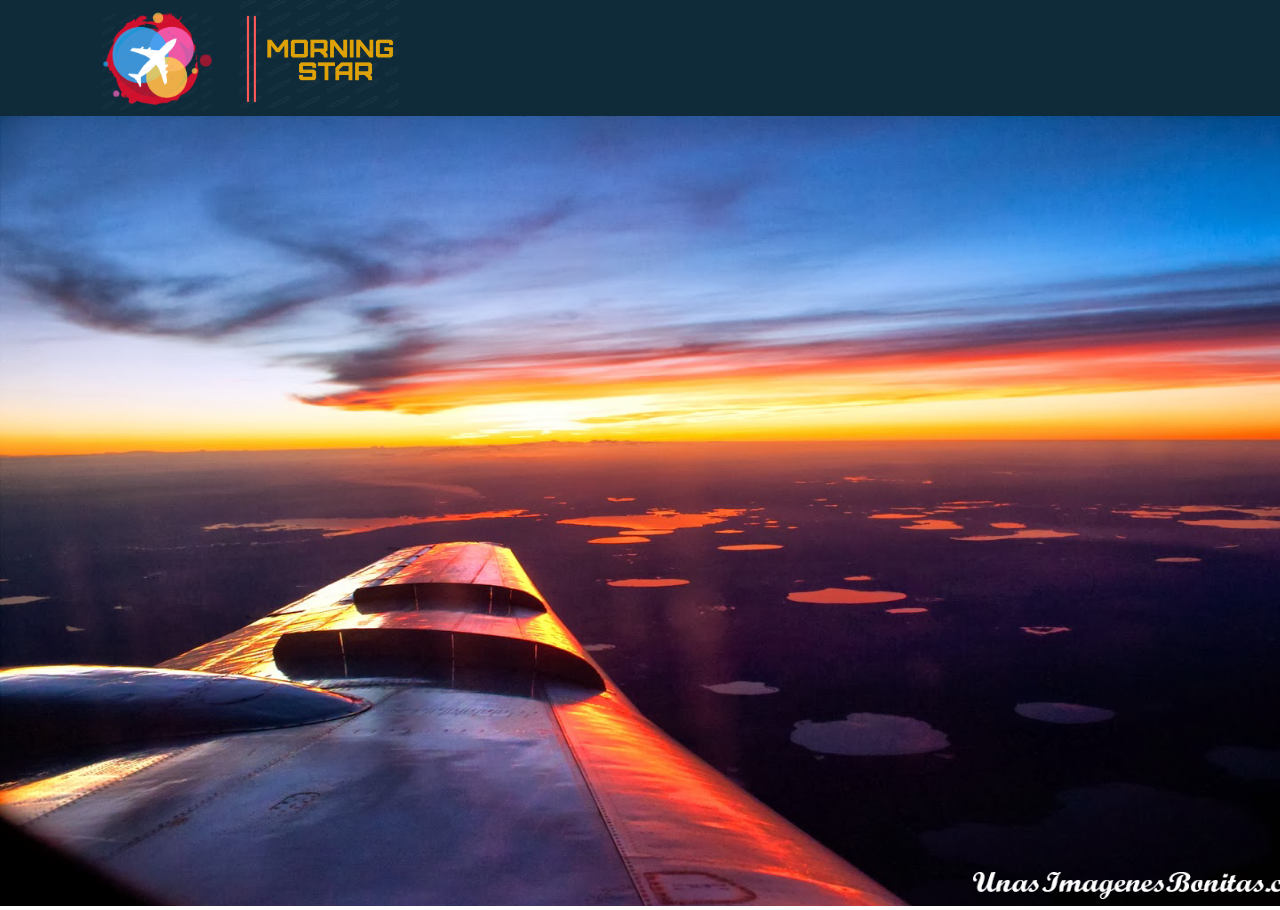
==== AerolineaMorningStar/index.html @ 553aa683 "Inicia Proyecto HTML" ====
<!DOCTYPE html>
<html>
  <head>
    <meta charset="utf-8">
    <meta name="viewport" content="width=device-width">
    <title>Morning Star</title>
    <link href="Diseño/Estilo.css" rel="stylesheet" type="text/css" />
  </head>

  <body>
    <!--<script src="script.js"></script>-->
    <div id="Pagina">
      <div id="Encabezado">
        
      <header>
        <fieldset id="navegacion">
         <img class="Logo" src="Imagenes/Logo.PNG">
         <img class="Nombre_Logo" src="Imagenes/Nombre.PNG">
        </fieldset>
      </header>

      <div id="Fondo">
        <img class="img_avion" src="Imagenes/img_avion.png">
      </div>





      </div>


    </div>
    

  </body>

</html>
---- AerolineaMorningStar/Diseño/Estilo.css ----
body
{
  max-width: 1330px;
  background: white;
  margin-top: -0.1px;
  margin-left: 0px;
  position: absolute;
}

fieldset
{
  border:0ch;
}

#navegacion
{
  width: 1309px;
  height:100px ;
  margin-left: 0px;
  border-image: none;
  background: #0f2b3a;
  overflow: hidden;
}

.Logo
{
  position: absolute;
  margin-top: 5px;
  margin-left: 90px;
  width:110px; 
  height:100px;
}

.Nombre_Logo
{
  position: absolute;
  margin-top: -0.2cm;
  margin-left: 6cm;
  width:160px; 
  height:110px;
}

.img_avion
{
  position:static;
  width: 1333px;
  height: 790px;
}
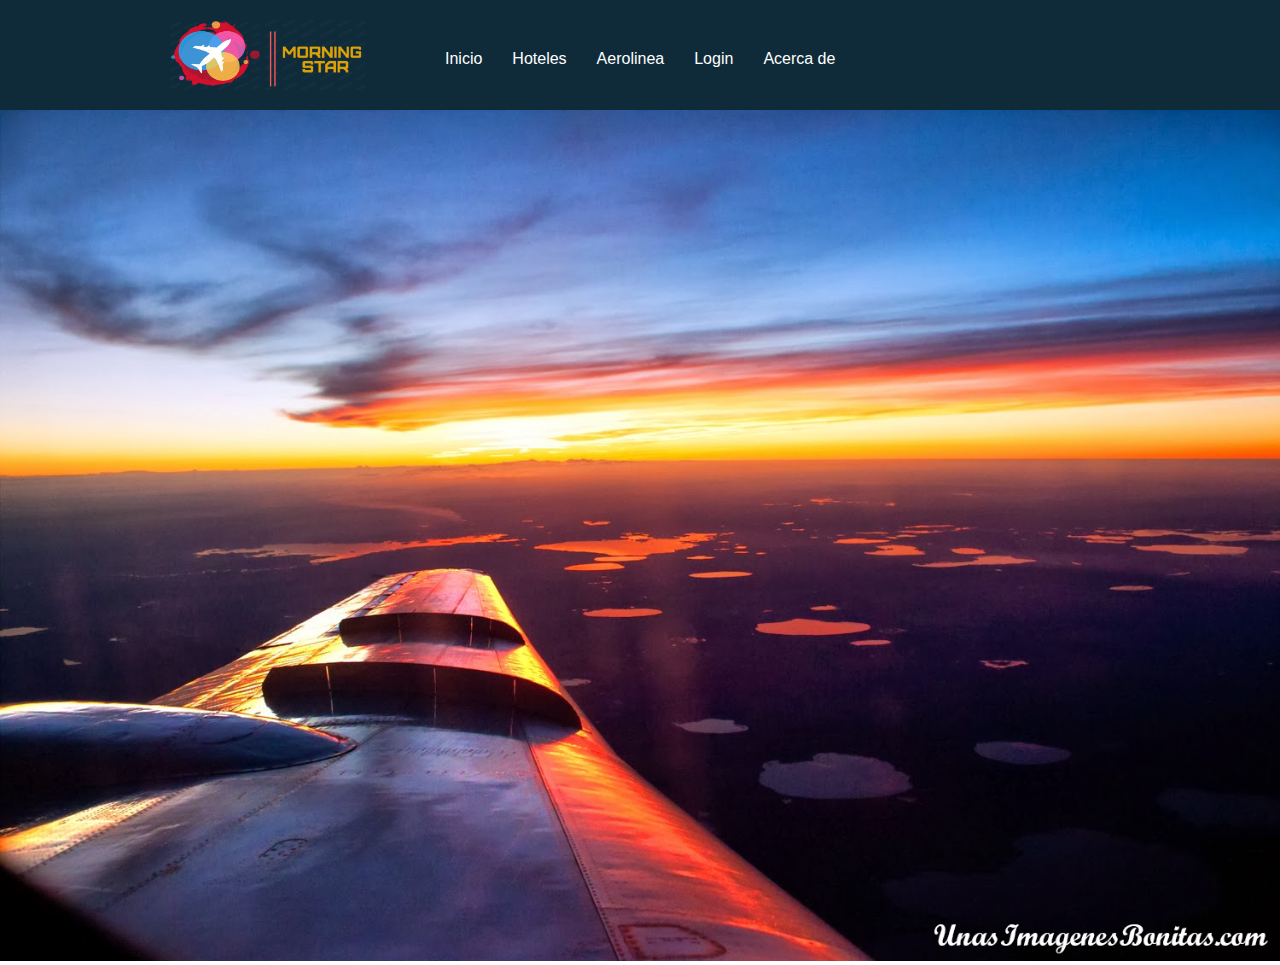
==== commit b76409d6: "Cambios de encabezado y agregar una lista de botones" ====
--- a/AerolineaMorningStar/index.html
+++ b/AerolineaMorningStar/index.html
@@ -3,36 +3,32 @@
   <head>
     <meta charset="utf-8">
     <meta name="viewport" content="width=device-width">
-    <title>Morning Star</title>
+    <title>Morning Star 1.1</title>
     <link href="Diseño/Estilo.css" rel="stylesheet" type="text/css" />
   </head>
 
   <body>
-    <!--<script src="script.js"></script>-->
-    <div id="Pagina">
-      <div id="Encabezado">
-        
-      <header>
-        <fieldset id="navegacion">
-         <img class="Logo" src="Imagenes/Logo.PNG">
-         <img class="Nombre_Logo" src="Imagenes/Nombre.PNG">
-        </fieldset>
-      </header>
+        <div class="Encabezado">
+          <header class="color">
+            <img class="Logo1" src="Imagenes/Logo.PNG">
+            <img class="Logo2" src="Imagenes/Nombre.PNG">
+            <div id="Header">
+              <ul class="Nav">
+                <li><a href="">Inicio</a></li>
+                <li><a href="">Hoteles</a></li>
+                <li><a href="">Aerolinea</a></li>
+                <li><a href="">Login</a></li>
+                <li><a href="">Acerca de</a></li>
+            </ul>
+            </div>
+         </header>
+        </div>
 
-      <div id="Fondo">
-        <img class="img_avion" src="Imagenes/img_avion.png">
-      </div>
+        <img class="Fondo" src="Imagenes/img_avion.png">
 
 
 
 
-
-      </div>
-
-
-    </div>
-    
-
   </body>
 
 </html>--- a/AerolineaMorningStar/Diseño/Estilo.css
+++ b/AerolineaMorningStar/Diseño/Estilo.css
@@ -1,49 +1,50 @@
-
-body
-{
-  max-width: 1330px;
-  background: white;
-  margin-top: -0.1px;
-  margin-left: 0px;
-  position: absolute;
+body{
+  margin: 0;
 }
 
-fieldset
-{
-  border:0ch;
+.color{
+  background-color:#0f2b3a;
+  width: 100%; 
+  height: 110px;
+}
+.Logo1{
+  margin-top: 20px;
+  margin-left: 170px;
+  width:90px; 
+  height:70px;
+}
+.Logo2{
+  margin-top:15px;
+  margin-left: 1px;
+  margin-right: 69px;
+  width: 100px;
+  height: 70px;
+}
+#Header{
+  
+  margin: auto;
+  margin-top: -70px;
+  width: 500px;
+  font-family: Arial, Helvetica, sans-serif;
+}
+ul, ol{
+  list-style: none;
 }
 
-#navegacion
-{
-  width: 1309px;
-  height:100px ;
-  margin-left: 0px;
-  border-image: none;
-  background: #0f2b3a;
-  overflow: hidden;
+.Nav li a{
+  background-color: #0f2b3a;
+  color: white;
+  text-decoration: none;
+  padding: 10px 15px;
+  display: block;
 }
 
-.Logo
-{
-  position: absolute;
-  margin-top: 5px;
-  margin-left: 90px;
-  width:110px; 
-  height:100px;
+.Nav > li{
+  float: left;
 }
-
-.Nombre_Logo
-{
-  position: absolute;
-  margin-top: -0.2cm;
-  margin-left: 6cm;
-  width:160px; 
-  height:110px;
+.Nav li a:hover{
+ background-color:#224457;
 }
-
-.img_avion
-{
-  position:static;
-  width: 1333px;
-  height: 790px;
+.Fondo{
+  width: 100%;
 }